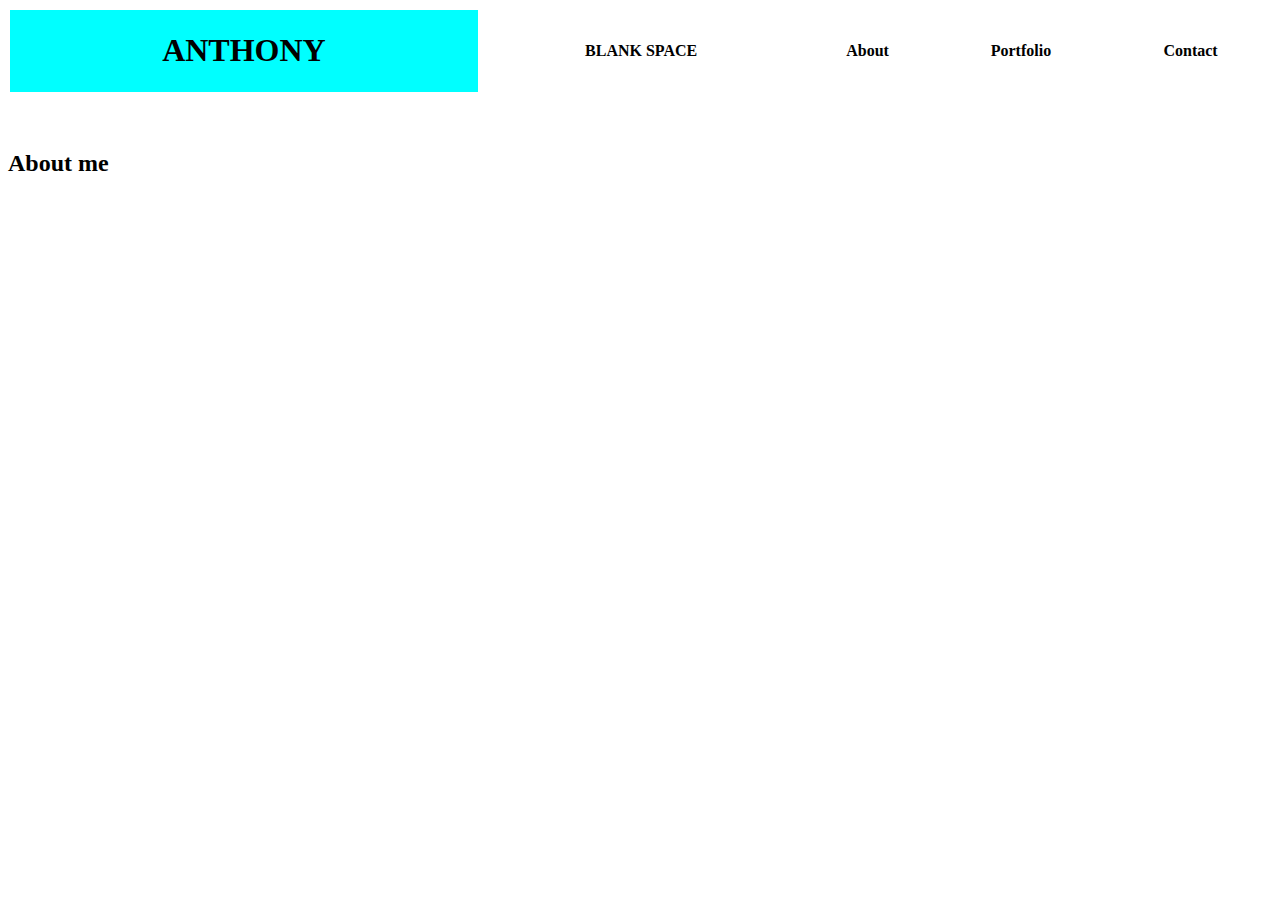
==== index.html @ e36ca02c "edited final file for this homework" ====
<!DOCTYPE html>
<html lang="en">
<head>
    
    <link rel ="stylesheet" type="text/css" href="assets/css/style.css"/>

    <meta charset="UTF-8">
    <meta name="viewport" content="width=device-width, initial-scale=1.0">
    <meta http-equiv="X-UA-Compatible" content="ie=edge">

    <title>Anthony</title>


</head>
<body>

    <table class = "header" style = "width:100%">
    
        <tr>
            <th class= "column1"><h1>ANTHONY</h1></th>
            <th class= "SPACE">BLANK SPACE</th>
            <th class= "column2">About</th>
            <th class= "column3">Portfolio</th>
            <th class= "column4">Contact</th>
        </tr>
    
    </table>

    <br>
    <br>

    <p class = "about me"><h2>About me</h2></p>
</body>
</html>
---- assets/css/style.css ----
th.column1
{
    background-color: aqua;
}
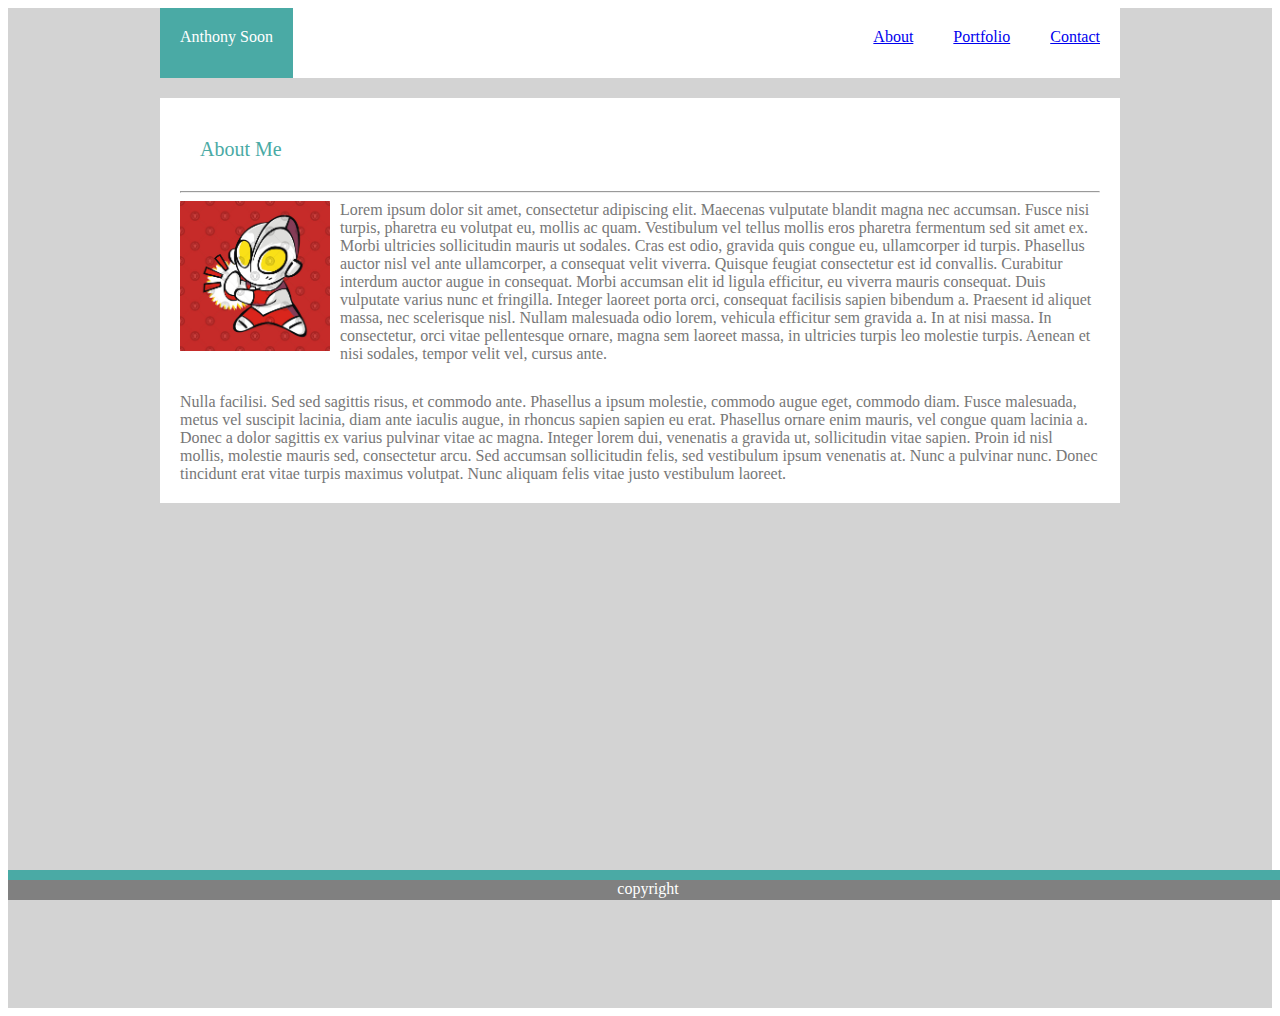
==== commit 97fe77d9: "fina;" ====
--- a/index.html
+++ b/index.html
@@ -1,20 +1,69 @@
 <!DOCTYPE html>
 <html lang="en">
+
 <head>
-    
-    <link rel ="stylesheet" type="text/css" href="assets/css/style.css"/>
+
+    <link rel="stylesheet" type="text/css" href="assets/css/style.css" />
 
     <meta charset="UTF-8">
     <meta name="viewport" content="width=device-width, initial-scale=1.0">
     <meta http-equiv="X-UA-Compatible" content="ie=edge">
 
-    <title>Anthony</title>
+    <title>About Me</title>
+    
+
+</head>
+
+<body>
+    <section id="wrapper">
+
+        <section id="header">
+            <section id="name">Anthony Soon</section>
+            <section id="link1"><a href="contact.html">Contact</a></section>
+            <section id="link2"><a href="porfolio.html">Portfolio</a></section>
+            <section id="link3"><a href="index.html">About</a></section>
+        </section>
 
 
-</head>
-<body>
+        <div id="aboutmeparagraph">
+            
+            <section id="aboutme">About Me</section>
+            
+            <hr>
 
-    <table class = "header" style = "width:100%">
+            <img id="profilepic" src="assets/images/ultraman.jpg" alt="ultraman">
+            <section id="paragraph1">Lorem ipsum dolor sit amet, consectetur adipiscing elit. Maecenas vulputate blandit
+                magna nec accumsan. Fusce nisi turpis, pharetra eu volutpat eu, mollis ac quam. Vestibulum vel tellus
+                mollis
+                eros pharetra fermentum sed sit amet ex. Morbi ultricies sollicitudin mauris ut sodales. Cras est odio,
+                gravida quis congue eu, ullamcorper id turpis. Phasellus auctor nisl vel ante ullamcorper, a consequat
+                velit
+                viverra. Quisque feugiat consectetur est id convallis. Curabitur interdum auctor augue in consequat.
+                Morbi
+                accumsan elit id ligula efficitur, eu viverra mauris consequat. Duis vulputate varius nunc et fringilla.
+                Integer laoreet porta orci, consequat facilisis sapien bibendum a. Praesent id aliquet massa, nec
+                scelerisque nisl. Nullam malesuada odio lorem, vehicula efficitur sem gravida a. In at nisi massa. In
+                consectetur, orci vitae pellentesque ornare, magna sem laoreet massa, in ultricies turpis leo molestie
+                turpis. Aenean et nisi sodales, tempor velit vel, cursus ante.
+            </section>
+
+            <section id="paragraph2">Nulla facilisi. Sed sed sagittis risus, et commodo ante. Phasellus a ipsum
+                molestie, commodo augue eget, commodo diam. Fusce malesuada, metus vel suscipit lacinia, diam ante
+                iaculis augue, in rhoncus sapien sapien eu erat. Phasellus ornare enim mauris, vel congue quam lacinia
+                a. Donec a dolor sagittis ex varius pulvinar vitae ac magna. Integer lorem dui, venenatis a gravida ut,
+                sollicitudin vitae sapien. Proin id nisl mollis, molestie mauris sed, consectetur arcu. Sed accumsan
+                sollicitudin felis, sed vestibulum ipsum venenatis at. Nunc a pulvinar nunc. Donec tincidunt erat vitae
+                turpis maximus volutpat. Nunc aliquam felis vitae justo vestibulum laoreet.
+            </section>
+        </div>
+
+        <section id = "footer">
+            <hr id="greenline">
+            <p id = "copyright">copyright</p>
+
+        </section>
+    </section>
+    <!-- <table class = "header" style = "width:100%">
     
         <tr>
             <th class= "column1"><h1>ANTHONY</h1></th>
@@ -24,11 +73,12 @@
             <th class= "column4">Contact</th>
         </tr>
     
-    </table>
-
+    </table> -->
+    <!-- 
     <br>
     <br>
 
-    <p class = "about me"><h2>About me</h2></p>
+    <p class = "about me"><h2>About me</h2></p> -->
 </body>
+
 </html>--- a/assets/css/style.css
+++ b/assets/css/style.css
@@ -1,4 +1,247 @@
-th.column1
-{
-    background-color: aqua;
+#wrapper{
+    padding: 0;
+    /* margin: auto; */
+    font-family: Georgia, 'Times New Roman', Times, serif;
+    color : #777777;
+    background: lightgray;
+    height:1000px;
+    margin:0px;
+}
+
+#header{
+    margin:auto;
+    background: white;
+    text-align: center;
+    /* background: #ffffff;
+    background-color: #ffffff; */
+    /* width:960px; */
+    height:70px;
+    margin-top:0px;
+    margin-bottom:20px;
+    width : 960px;
+}
+#name{
+    background-color: #4aaaa5;
+    color: white;
+    float:left;
+    padding-left: 20px;
+    padding-right: 20px;
+    height:30px;
+    text-align: center;
+    padding: 20px;
+    
+}
+#link3{
+    float:right;
+    color:black;
+    padding :20px;
+}
+#link2{
+    float:right;
+    color:black;
+    padding :20px;
+}
+#link1{
+    float:right;
+    color:black;
+    padding :20px;
+}
+#aboutmeparagraph{
+    
+    width:920px;
+    margin:auto;
+    background: white;
+    clear:both;
+    padding-bottom: 40px;
+    padding:20px;
+    margin-bottom:20px;
+    /* height:520px;
+    background-color: #ffffff;
+    font-family: Arial, Helvetica, sans-serif;
+    line-height: 24px;
+    padding:20px;
+    width:960px; */
+}
+#aboutme {
+    color : #4aaaa5;
+    padding : 20px;
+    width: 200px;
+    font-size: 20px;
+    font-style: bold;
+    margin-bottom: 10px;
+}
+#profilepic {
+    width : 150px;
+    height : 150px;
+    float:left;
+    margin-right: 10px;
+}
+#paragraph1{
+    margin-bottom: 30px;
+}
+#footer{
+    position: fixed;
+    bottom: 0;
+    padding :0px;
+    width:100%;
+}
+#greenline {
+    margin-top : 10px;
+    border : 5px solid#4aaaa5;
+    padding :0px;
+    margin : 0px;
+}
+#copyright{
+    margin:center;
+    background : gray;
+    text-align: center;
+    color:white;
+    padding: 0PX;
+    padding-top: 0PX;
+    height : 20px;
+    margin: 0px;
+}
+#contactandboxes{
+    /* margin:auto;
+    background: white;
+    text-align: left;
+    /* background: #ffffff;
+    background-color: #ffffff; */
+    /* width:960px; */
+    /* height:70px; */
+    /* margin-top:0px;
+    margin-bottom:20px;
+    width : 960px; */ 
+
+    width:920px;
+    margin:auto;
+    background: white;
+    clear:both;
+    padding-bottom: 40px;
+    padding:20px;
+    margin-bottom:20px;
+}
+#Contact{
+    color : #4aaaa5;
+    padding : 20px;
+    width: 200px;
+    font-size: 20px;
+    font-style: bold;
+}
+#contactname{
+    
+}
+#namebox{
+    float:left;
+}
+#Email{
+    clear:both;
+}
+#emailbox{
+    float:left;
+}
+#message{
+    clear:both;
+}
+#messagebox{
+    float:left;
+    padding-bottom: 20px;
+}
+#button{
+    clear:both;
+}
+#portpics{
+    width:920px;
+    margin:auto;
+    background: white;
+    clear:both;
+    padding-bottom: 40px;
+    padding:20px;
+    height: 700px;
+    margin-bottom:20px;
+}
+#Portfolio{
+    color : #4aaaa5;
+    padding : 20px;
+    width: 200px;
+    font-size: 20px;
+    font-style: bold;
+}
+#pic1{
+    float:left;
+    width : 150px;
+    height : 150px;
+    padding : 20px;
+    
+}
+#pic2{
+    float:left;
+    width : 150px;
+    height : 150px;
+    padding : 20px;
+}
+#pic3{
+    clear: both;
+    float: left;
+    width : 150px;
+    height : 150px;
+    padding : 20px;
+}
+#pic4{
+    float: left;
+    width : 150px;
+    height : 150px;
+    padding : 20px;
+}
+#pic5{
+    clear: both;
+    float: left;
+    width : 150px;
+    height : 150px;
+    padding : 20px;
+}
+#textpic1{
+    position: absolute;
+    top:300px;
+    left:320px;
+    background-color: #4aaaa5;
+    color: white;
+    width:150px;
+    text-align: center;
+}
+#textpic2{
+    position: absolute;
+    top:300px;
+    left:510px;
+    background-color: #4aaaa5;
+    color: white;
+    width:150px;
+    text-align: center;
+}
+#textpic3{
+    position: absolute;
+    top:490px;
+    left:320px;
+    background-color: #4aaaa5;
+    color: white;
+    width:150px;
+    text-align: center;
+}
+#textpic4{
+    position: absolute;
+    top:490px;
+    left:510px;
+    background-color: #4aaaa5;
+    color: white;
+    width:150px;
+    text-align: center;
+}
+#textpic5{
+    position: absolute;
+    top:685px;
+    left:320px;
+    background-color: #4aaaa5;
+    color: white;
+    width:150px;
+    text-align: center;
 }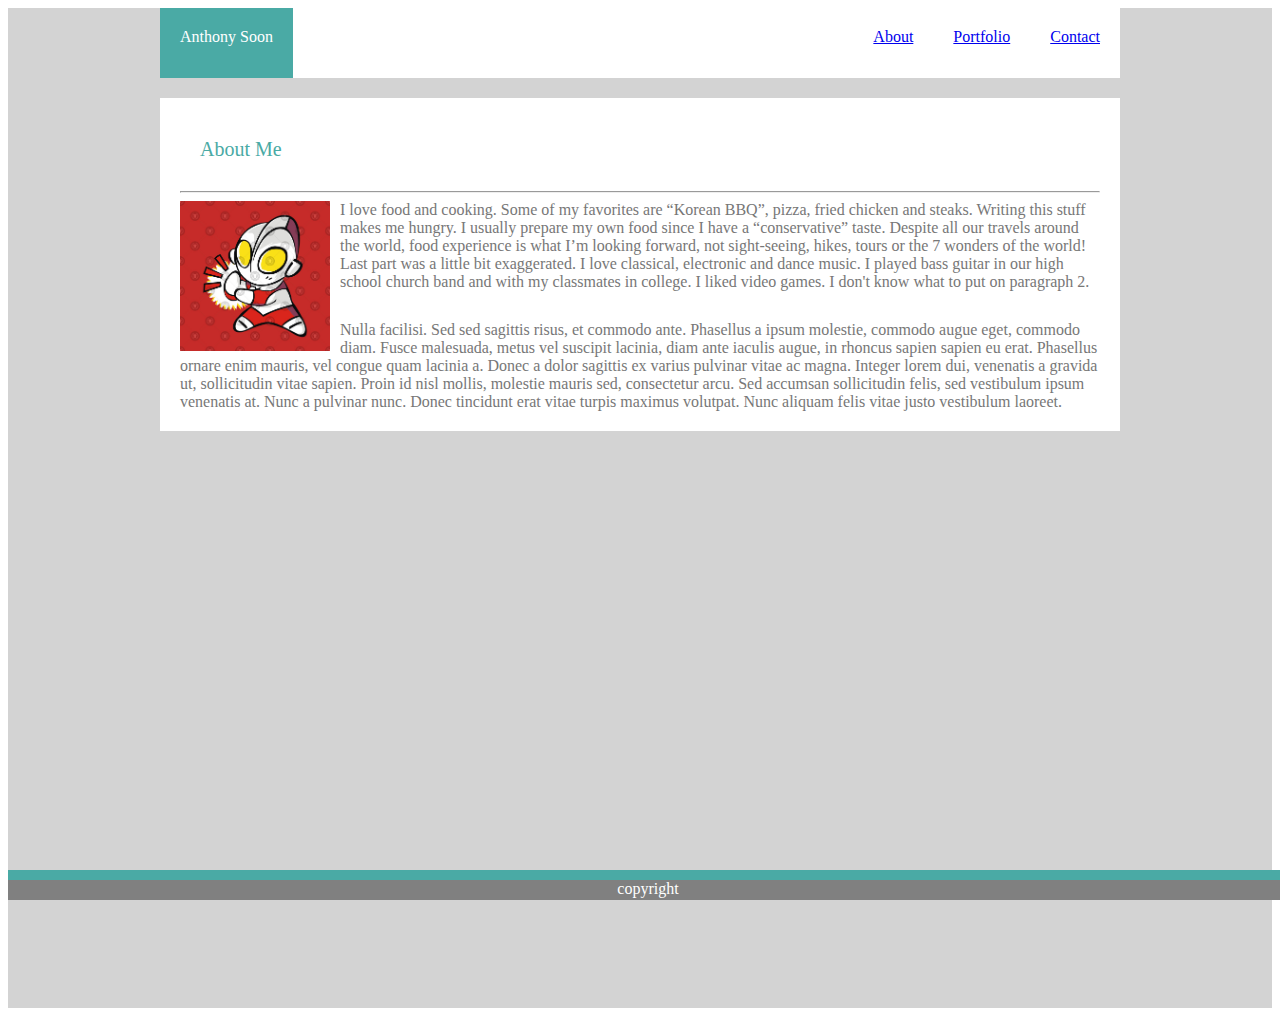
==== commit eef9a91d: "final final" ====
--- a/index.html
+++ b/index.html
@@ -10,7 +10,7 @@
     <meta http-equiv="X-UA-Compatible" content="ie=edge">
 
     <title>About Me</title>
-    
+
 
 </head>
 
@@ -26,25 +26,19 @@
 
 
         <div id="aboutmeparagraph">
-            
+
             <section id="aboutme">About Me</section>
-            
+
             <hr>
 
             <img id="profilepic" src="assets/images/ultraman.jpg" alt="ultraman">
-            <section id="paragraph1">Lorem ipsum dolor sit amet, consectetur adipiscing elit. Maecenas vulputate blandit
-                magna nec accumsan. Fusce nisi turpis, pharetra eu volutpat eu, mollis ac quam. Vestibulum vel tellus
-                mollis
-                eros pharetra fermentum sed sit amet ex. Morbi ultricies sollicitudin mauris ut sodales. Cras est odio,
-                gravida quis congue eu, ullamcorper id turpis. Phasellus auctor nisl vel ante ullamcorper, a consequat
-                velit
-                viverra. Quisque feugiat consectetur est id convallis. Curabitur interdum auctor augue in consequat.
-                Morbi
-                accumsan elit id ligula efficitur, eu viverra mauris consequat. Duis vulputate varius nunc et fringilla.
-                Integer laoreet porta orci, consequat facilisis sapien bibendum a. Praesent id aliquet massa, nec
-                scelerisque nisl. Nullam malesuada odio lorem, vehicula efficitur sem gravida a. In at nisi massa. In
-                consectetur, orci vitae pellentesque ornare, magna sem laoreet massa, in ultricies turpis leo molestie
-                turpis. Aenean et nisi sodales, tempor velit vel, cursus ante.
+            <section id="paragraph1">I love food and cooking. Some of my favorites are “Korean BBQ”, pizza, fried
+                chicken and steaks. Writing this stuff makes me hungry. I usually prepare my own food since I have a
+                “conservative” taste. Despite all our travels around the world, food experience is what I’m looking
+                forward, not sight-seeing, hikes, tours or the 7 wonders of the world! Last part was a little bit
+                exaggerated. I love classical, electronic and dance music. I played bass guitar in our high school
+                church band and with my classmates in college. I liked video games. I don't know what to put on
+                paragraph 2.
             </section>
 
             <section id="paragraph2">Nulla facilisi. Sed sed sagittis risus, et commodo ante. Phasellus a ipsum
@@ -57,9 +51,9 @@
             </section>
         </div>
 
-        <section id = "footer">
+        <section id="footer">
             <hr id="greenline">
-            <p id = "copyright">copyright</p>
+            <p id="copyright">copyright</p>
 
         </section>
     </section>
